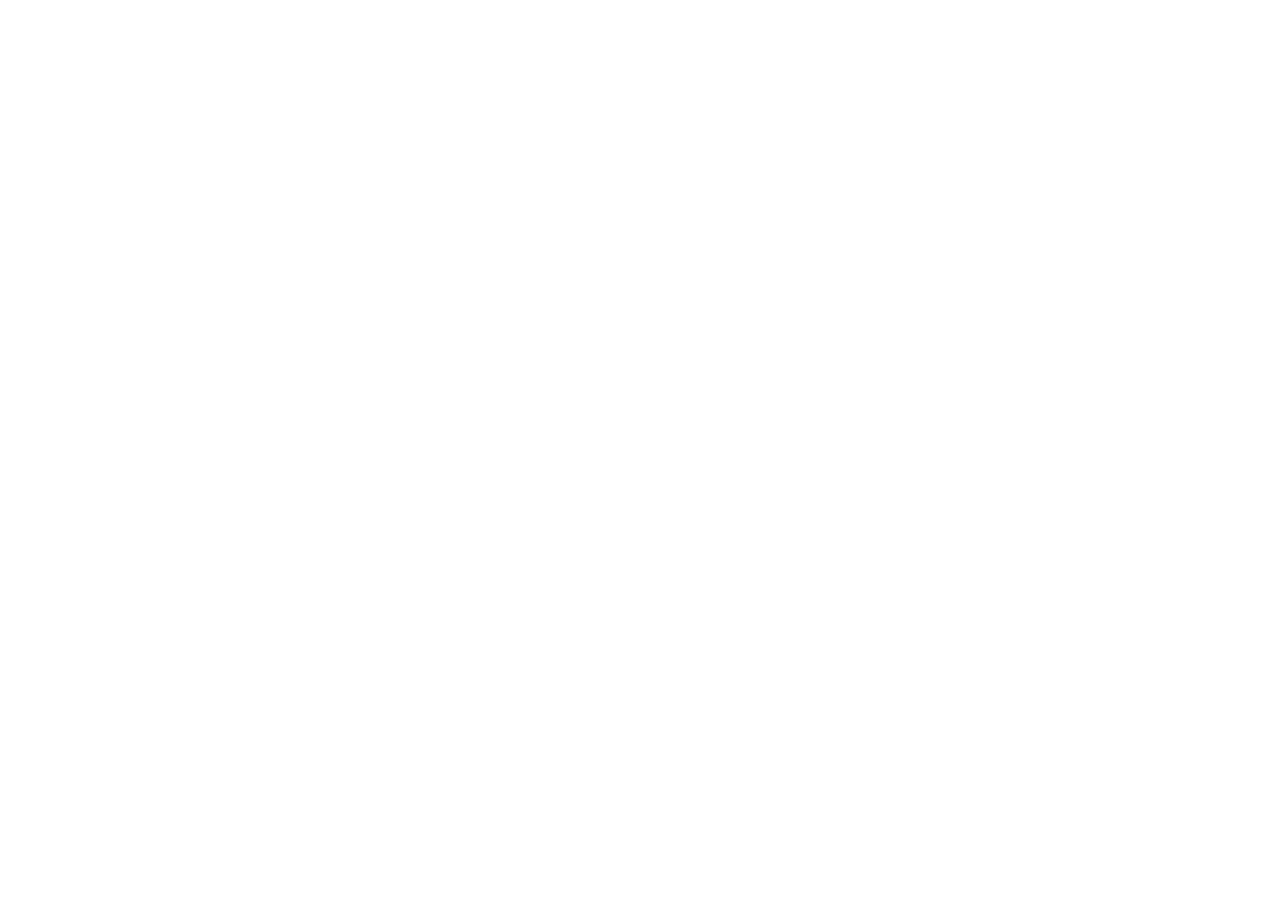
==== index.html @ f83e629d "start commit" ====
<!DOCTYPE html>
<html lang="en">
<head>
    <meta charset="UTF-8">
    <meta name="viewport" content="width=device-width, initial-scale=1.0">
    <link href="https://cdn.jsdelivr.net/npm/bootstrap@5.3.2/dist/css/bootstrap.min.css" rel="stylesheet" integrity="sha384-T3c6CoIi6uLrA9TneNEoa7RxnatzjcDSCmG1MXxSR1GAsXEV/Dwwykc2MPK8M2HN" crossorigin="anonymous">
    <link rel="stylesheet" href="css/style.css">
    <title>Campo Minato</title>
</head>
<body>
    



    <script src="js/script.js"></script>
</body>
</html>
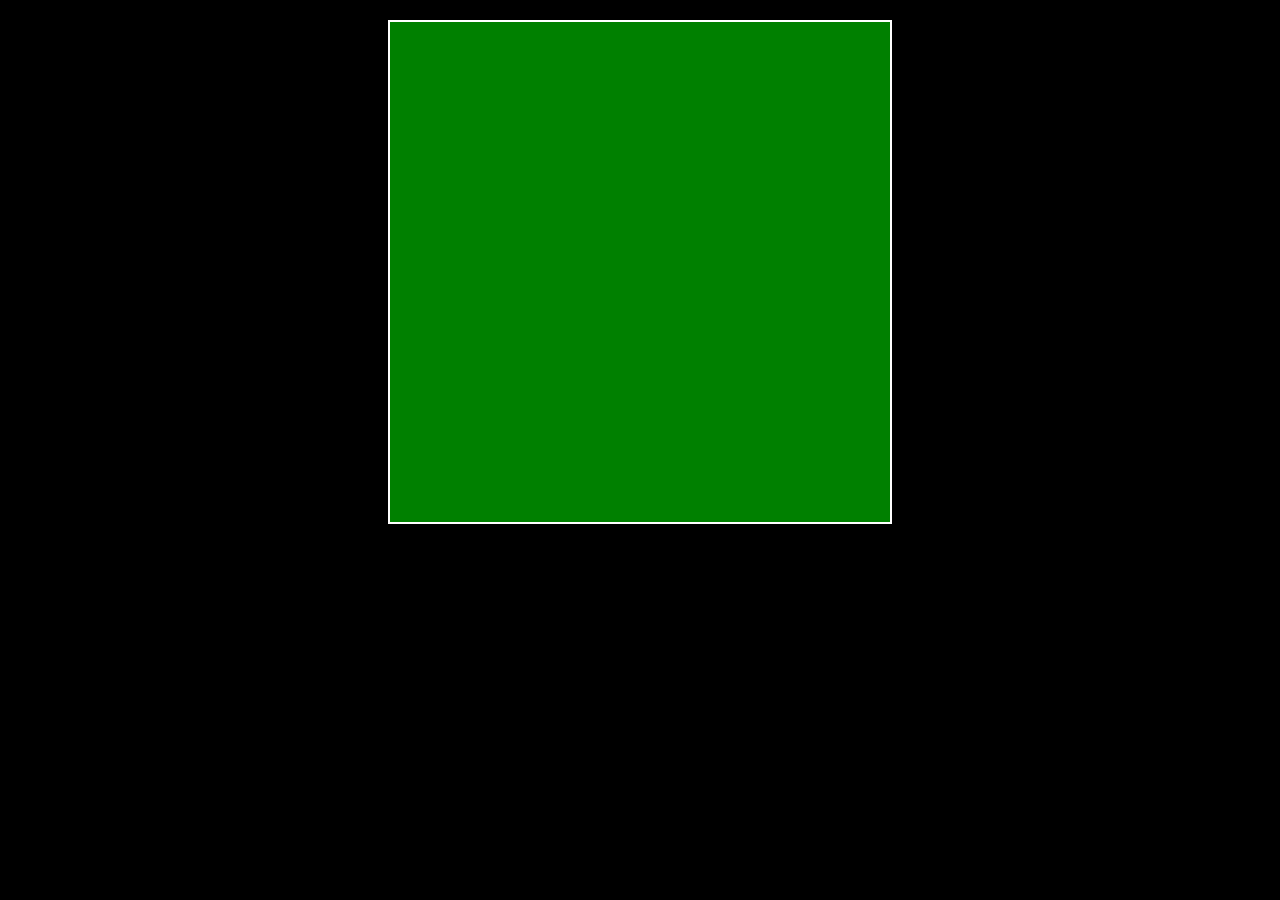
==== commit c20390c7: "creation of playground with css" ====
--- a/index.html
+++ b/index.html
@@ -8,7 +8,9 @@
     <title>Campo Minato</title>
 </head>
 <body>
-    
+    <div id="playground">
+
+    </div>
 
 
 
--- a/css/style.css
+++ b/css/style.css
@@ -0,0 +1,10 @@
+body{
+    background-color: black;
+}
+#playground{
+    width: 500px;
+    height: 500px;
+    background-color: green;
+    border: 2px solid white;
+    margin: 20px auto;
+}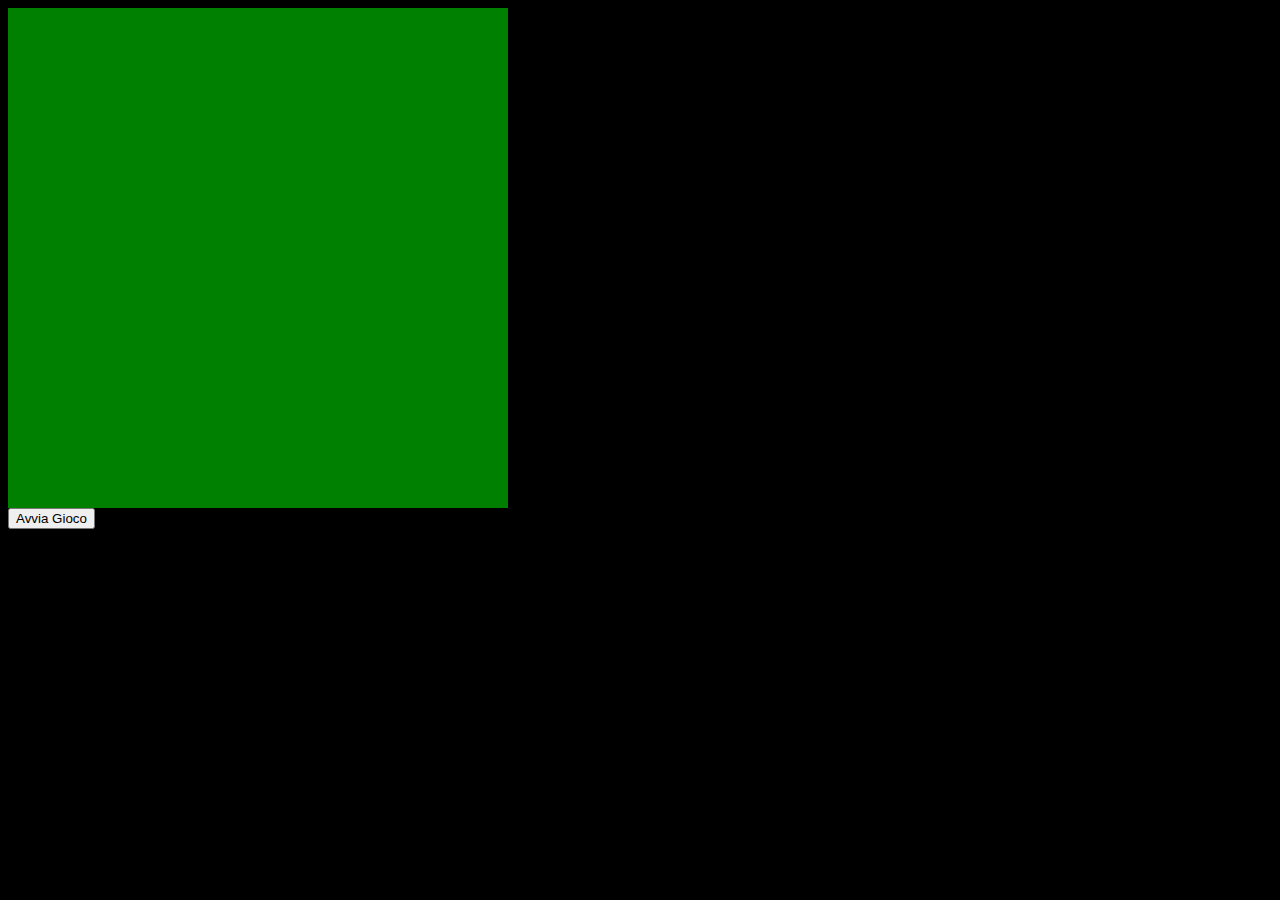
==== commit 201a3cce: "add button "avvia gioco"" ====
--- a/index.html
+++ b/index.html
@@ -8,8 +8,10 @@
     <title>Campo Minato</title>
 </head>
 <body>
-    <div id="playground">
-
+    <div class="d-flex align-items-center justify-content-center">
+        <div id="playground">
+        </div>
+        <button class="btn btn-success">Avvia Gioco</button>
     </div>
 
 
--- a/css/style.css
+++ b/css/style.css
@@ -5,6 +5,11 @@
     width: 500px;
     height: 500px;
     background-color: green;
+    margin-right: 20px;
+}
+
+.cell{
     border: 2px solid white;
-    margin: 20px auto;
+    width: calc(100% / 10);
+    height: calc(100% / 10);
 }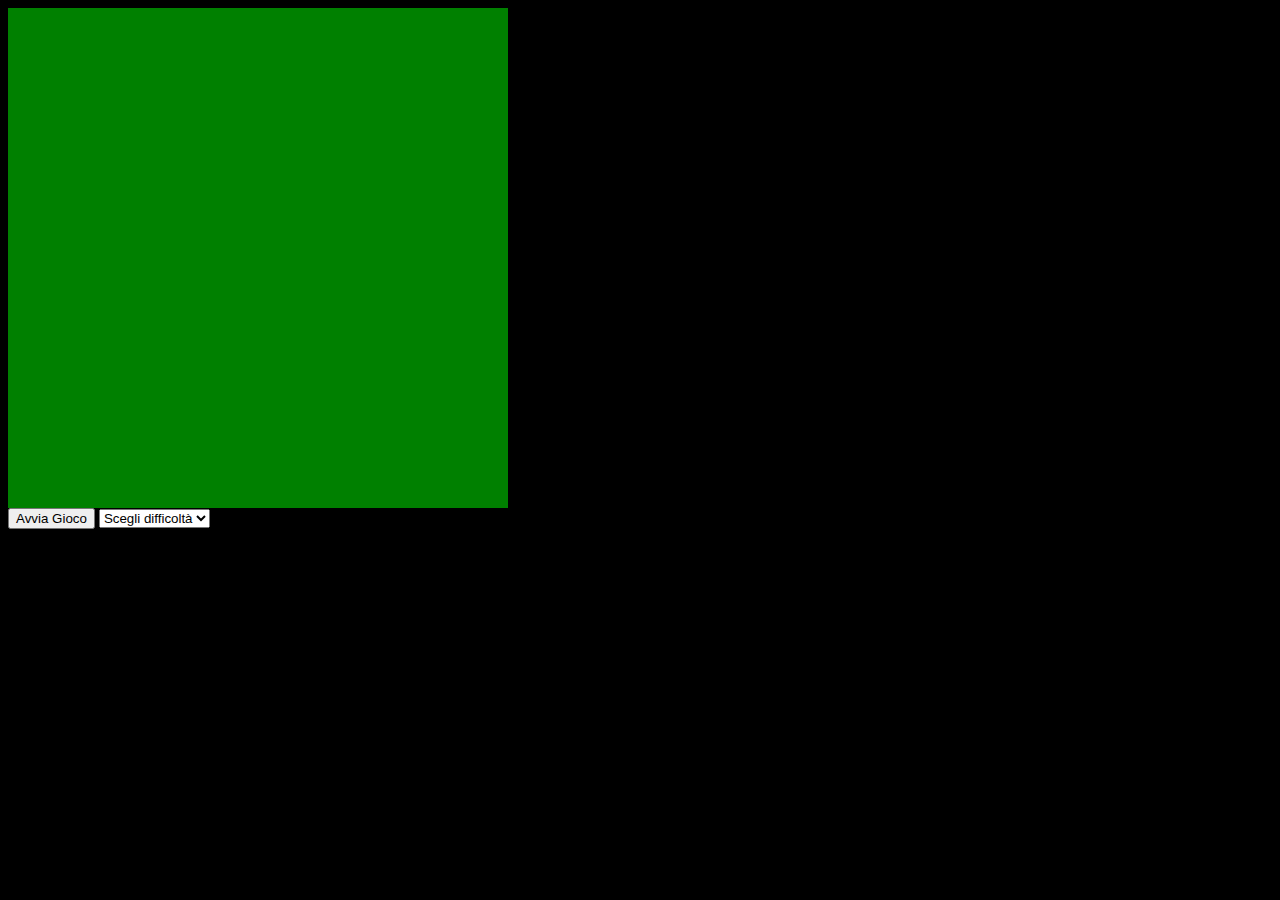
==== commit ccf0a763: "display select in html" ====
--- a/index.html
+++ b/index.html
@@ -11,7 +11,15 @@
     <div class="d-flex align-items-center justify-content-center">
         <div id="playground">
         </div>
-        <button class="btn btn-success">Avvia Gioco</button>
+        <div>
+            <button class="btn btn-success">Avvia Gioco</button>
+            <select class="form-select mt-4" aria-label="Default select example">
+                <option selected>Scegli difficoltà</option>
+                <option value="1" id="one">1</option>
+                <option value="2" id="two">2</option>
+                <option value="3" id="three">3</option>
+            </select>
+        </div>
     </div>
 
 
--- a/css/style.css
+++ b/css/style.css
@@ -6,10 +6,15 @@
     height: 500px;
     background-color: green;
     margin-right: 20px;
+    display: flex;
+    flex-wrap: wrap;
 }
 
 .cell{
     border: 2px solid white;
     width: calc(100% / 10);
     height: calc(100% / 10);
+}
+.changeCol{
+    background-color: blue;
 }